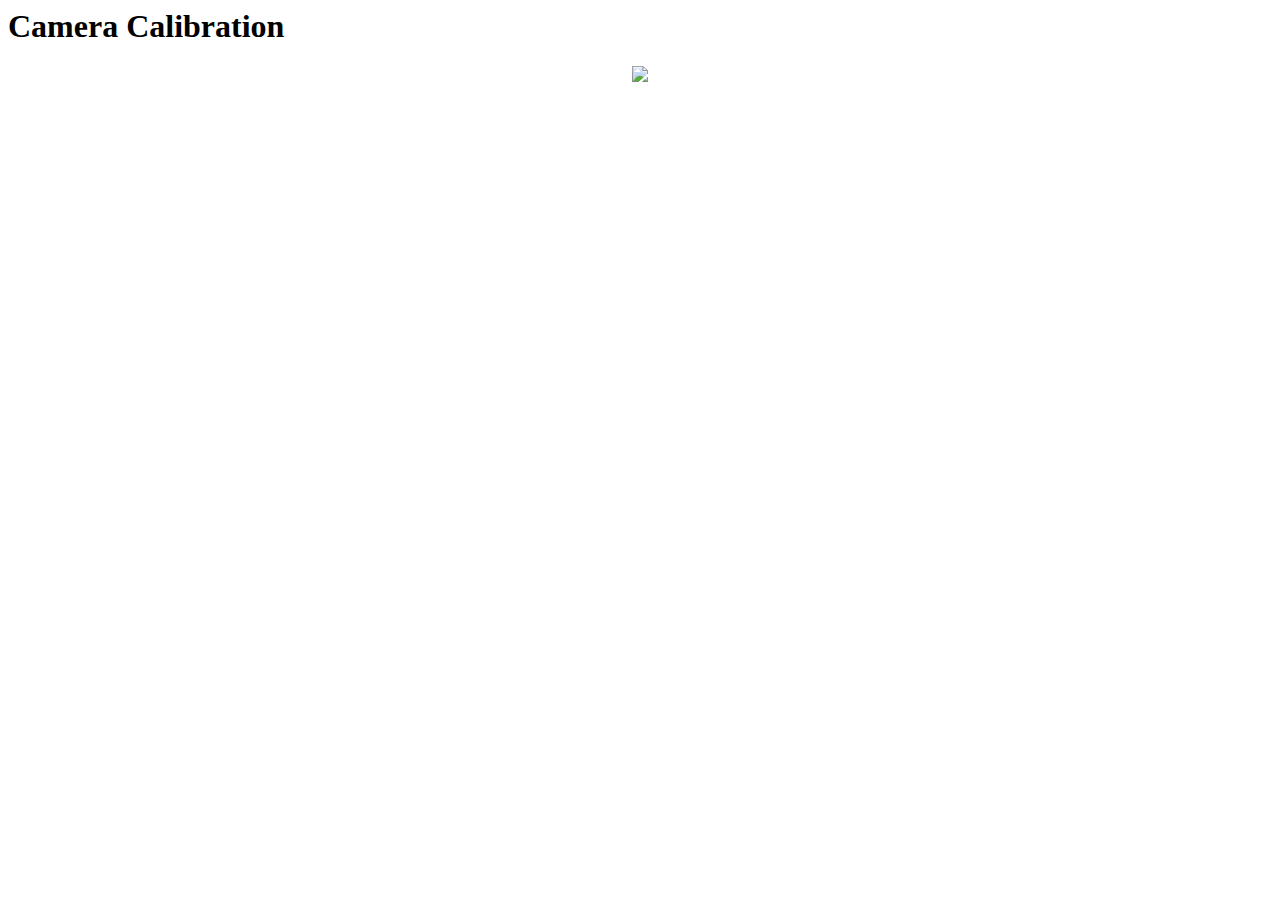
==== tests/rpi_sigma_delta/camserver/index.html @ 420cf5ef "Implemented camera rotation and multiple files  * Created new folder to store web page resources  * " ====
<html>
	<head>
		<style>
			.rotate90 {
				-webkit-transform: rotate(90deg);
				-moz-transform: rotate(90deg);
				transform: rotate(90deg);
			}
		</style>
	</head>
	<body>
		<h1>Camera Calibration</h1>
		<center>
			<img src="stream.mjpg"/>
		</center>
		<canvas id="drawable" background="grey">
		</canvas>
	</body>
</html>
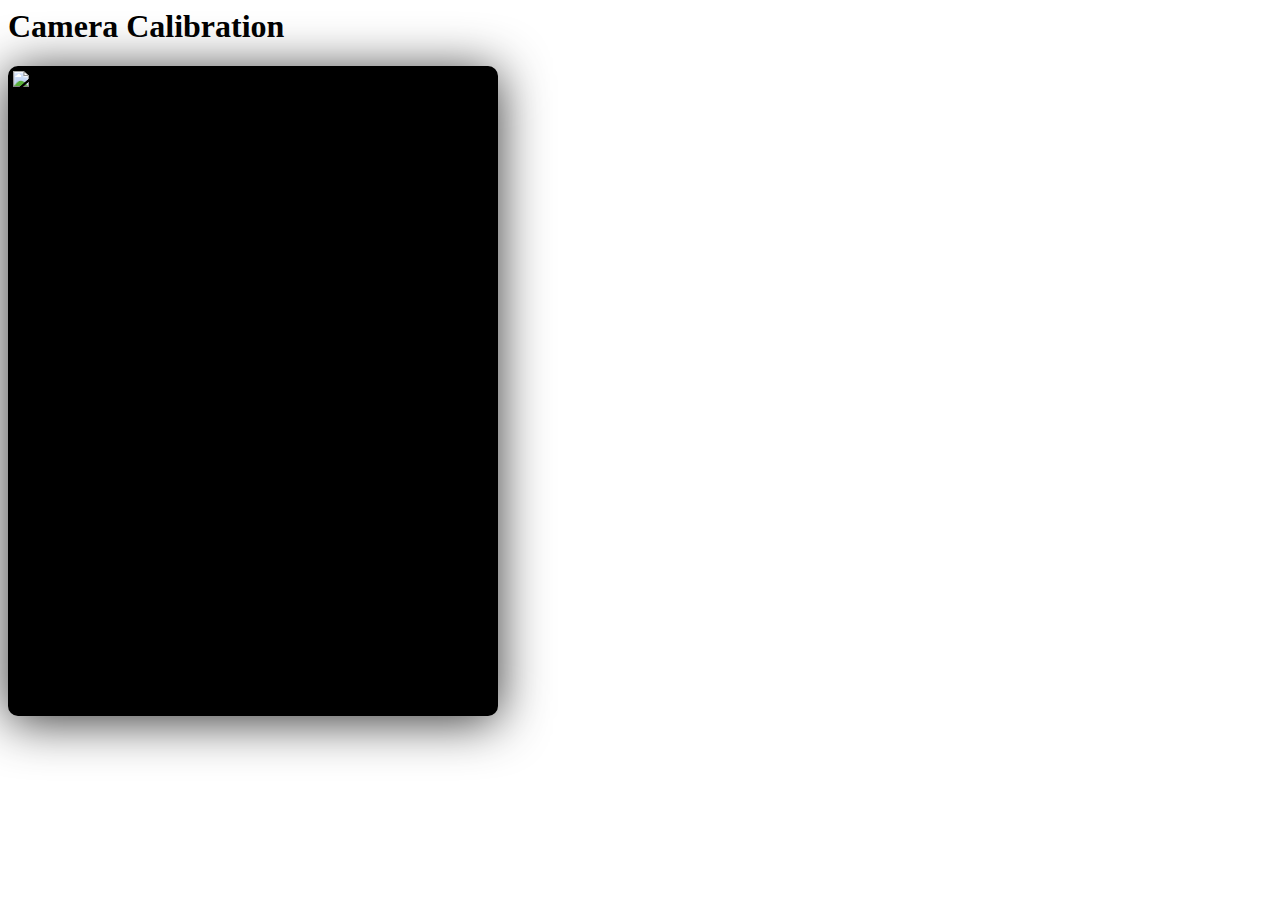
==== commit 8fde4ab1: "Starting to add HTML canvas support" ====
--- a/tests/rpi_sigma_delta/camserver/index.html
+++ b/tests/rpi_sigma_delta/camserver/index.html
@@ -1,19 +1,12 @@
 <html>
 	<head>
-		<style>
-			.rotate90 {
-				-webkit-transform: rotate(90deg);
-				-moz-transform: rotate(90deg);
-				transform: rotate(90deg);
-			}
-		</style>
+		<link rel="stylesheet" type="text/css" href="style.css"/>
 	</head>
 	<body>
 		<h1>Camera Calibration</h1>
-		<center>
-			<img src="stream.mjpg"/>
-		</center>
-		<canvas id="drawable" background="grey">
-		</canvas>
+		<div id="container">
+			<img id="video" src="stream.mjpg"/>
+			<canvas id="drawable" width="480" height="640"></canvas>
+		</div>
 	</body>
 </html>--- a/tests/rpi_sigma_delta/camserver/style.css
+++ b/tests/rpi_sigma_delta/camserver/style.css
@@ -0,0 +1,23 @@
+#container {
+	display: inline-block;
+	width: 480px;
+	height: 640px;
+	margin: 0 auto;
+	background: black;
+	position: relative;
+	border: 5px solid black;
+	border-radius: 10px;
+	box-shadow: 0 5px 50px #333;
+}
+
+
+#video {
+	position: absolute;
+	z-index: 1;
+}
+
+
+#drawable {
+	position: relative;
+	z-index: 20;
+}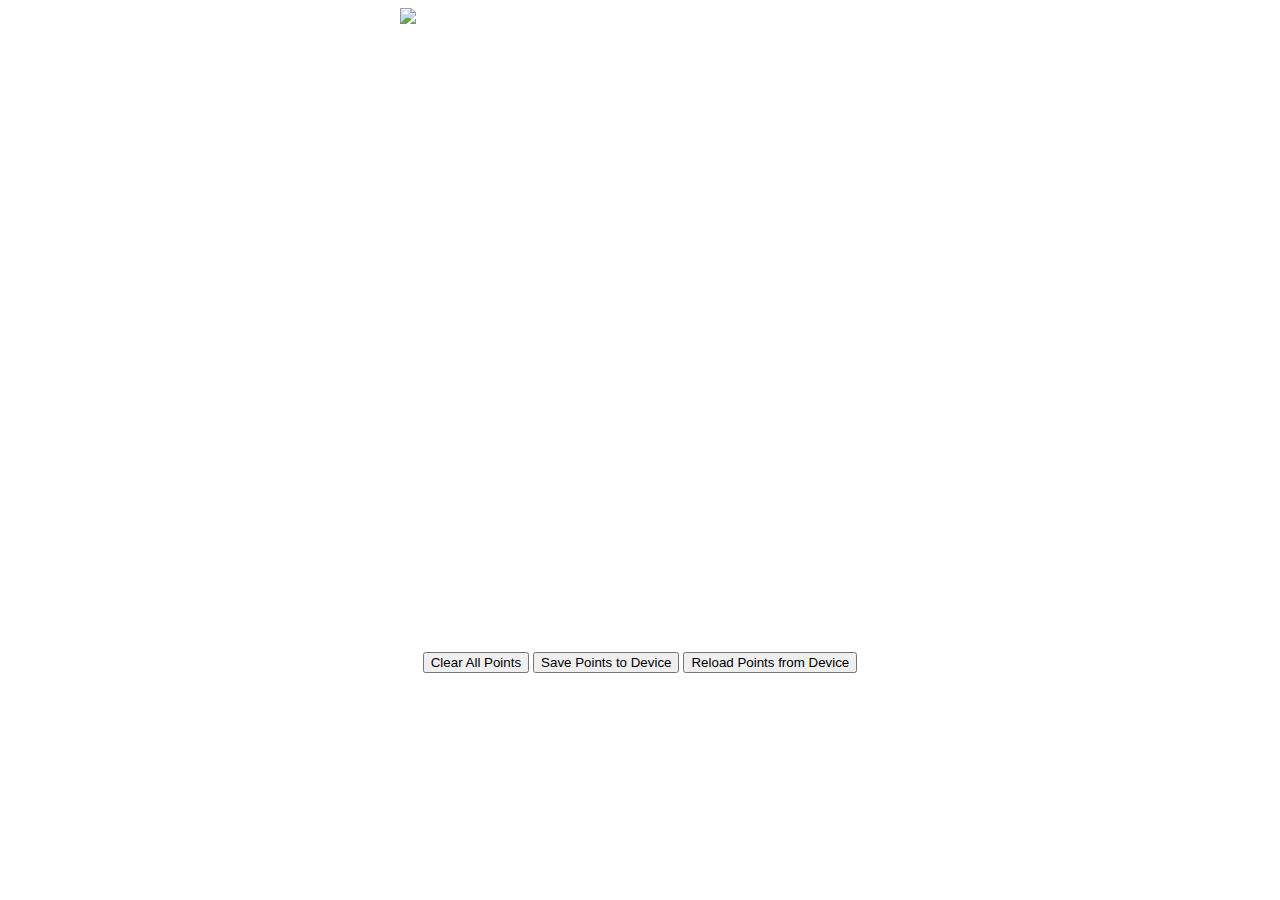
==== commit b36934a7: "Added basic polygon creation to the server  * Need to fix some style/layout issues  * Need to implem" ====
--- a/tests/rpi_sigma_delta/camserver/index.html
+++ b/tests/rpi_sigma_delta/camserver/index.html
@@ -1,12 +1,26 @@
+<!DOCTYPE html>
 <html>
 	<head>
+		<!-- Include scripts and stylesheets -->
+		<script type="text/javascript" src="script.js"></script>
 		<link rel="stylesheet" type="text/css" href="style.css"/>
 	</head>
 	<body>
-		<h1>Camera Calibration</h1>
+		<!-- Stream image nested inside a container under a drawable canvas overlay -->
 		<div id="container">
-			<img id="video" src="stream.mjpg"/>
+			<img id="stream" src="stream.mjpg"/>
 			<canvas id="drawable" width="480" height="640"></canvas>
 		</div>
+		<div id="controls">
+			<button id="button-clear">
+				Clear All Points
+			</button>
+			<button id="button-save">
+				Save Points to Device
+			</button>
+			<button id="button-reload">
+				Reload Points from Device
+			</button>
+		</div>
 	</body>
-</html>+</html>
--- a/tests/rpi_sigma_delta/camserver/style.css
+++ b/tests/rpi_sigma_delta/camserver/style.css
@@ -1,23 +1,23 @@
+/* Please see http://jsfiddle.net/KNxgC/4 for example code */
+
+body {
+	text-align: center;
+}
+
 #container {
 	display: inline-block;
 	width: 480px;
 	height: 640px;
 	margin: 0 auto;
-	background: black;
 	position: relative;
-	border: 5px solid black;
-	border-radius: 10px;
-	box-shadow: 0 5px 50px #333;
 }
 
-
-#video {
+#stream {
 	position: absolute;
 	z-index: 1;
 }
 
-
 #drawable {
 	position: relative;
-	z-index: 20;
-}+	z-index: 20; /* Have a higher z-index to overlay */
+}
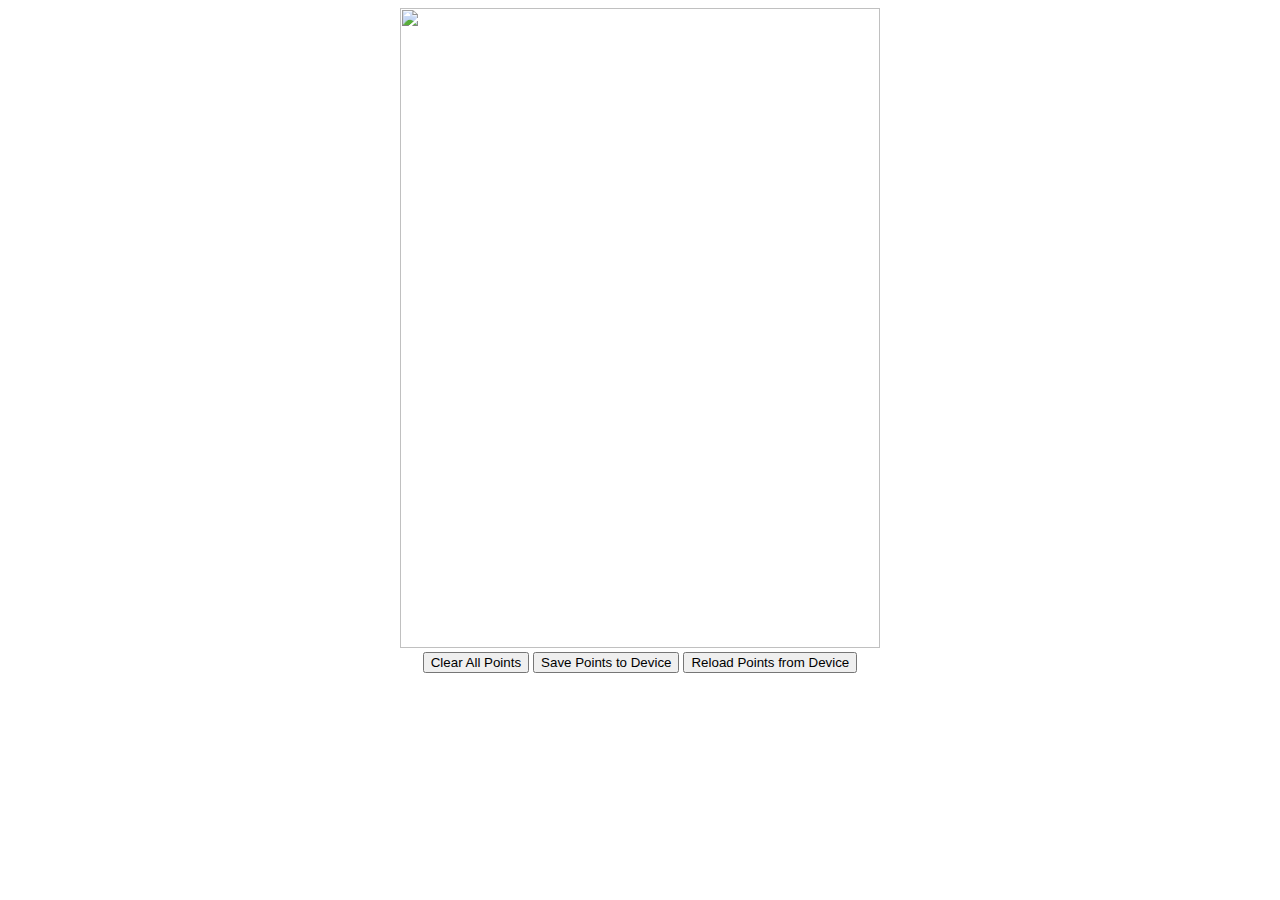
==== commit 7e984777: "Save and load polygons to and from the server  * Also added some more comprehensive documentation" ====
--- a/tests/rpi_sigma_delta/camserver/index.html
+++ b/tests/rpi_sigma_delta/camserver/index.html
@@ -8,7 +8,7 @@
 	<body>
 		<!-- Stream image nested inside a container under a drawable canvas overlay -->
 		<div id="container">
-			<img id="stream" src="stream.mjpg"/>
+			<img id="stream" src="stream.mjpg" width="480" height="640"/>
 			<canvas id="drawable" width="480" height="640"></canvas>
 		</div>
 		<div id="controls">
